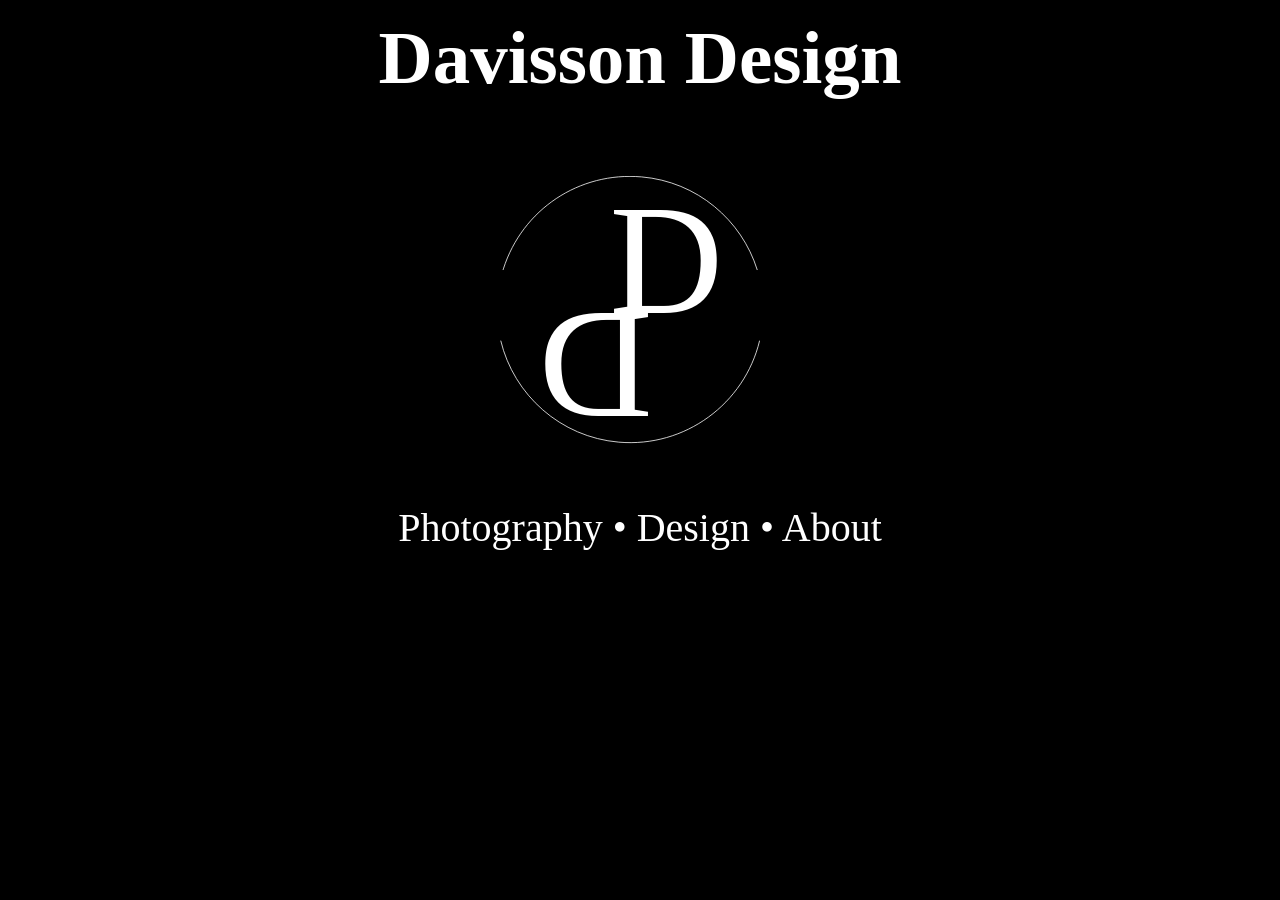
==== index.html @ 95c85e63 "Basic Structure outline To Do:  - Implement LightGallery  - Make use of Media Queries  - Design & Im" ====
<!DOCTYPE html>
<html lang="en">

<head>
    <meta charset="UTF-8">
    <meta http-equiv="X-UA-Compatible" content="IE=edge">
    <meta name="viewport" content="width=device-width, initial-scale=1.0">
    <title>Davisson Design</title>
    <link rel="stylesheet" href="css/styles.css">
    <link type="text/css" rel="stylesheet" href="node_modules/lightgallery/css/lightgallery.css" />
</head>

<body id="home">
    <section id="title">
        <h1>Davisson Design</h1>
    </section>
    <section id="logo">
        <img src="assets/Asset 1.svg" alt="logo">
    </section>
    <section id="links">
        <p id="links"> <a href="photography.html">Photography</a> &bull; <a href="design.html">Design</a> &bull; <a href="about.html">About</a></p>
    </section>
</body>

</html>
---- css/styles.css ----
body {
    background: black !important;
    display: flex;
    flex-direction: column;
    align-content: center;
    justify-content: center;
}

body#home {
    height: 100%;
    width: 100%;
    padding: 0px;
    margin: 0px;
    overflow: hidden;
}

body#about {
    display: flex;
    flex-direction: column;
    justify-content: center;
}

p,
h1 {
    color: white;
    font-family: "Josefin Sans Light";
    text-align: center;
}

section#title h1 {
    padding: .2em 0 1em 0;
    margin: 0;
}

a {
    color: white;
    text-decoration: none;
}

img#me {
    padding: 1em 0;
    width: 50%;
    align-self: center;
}

h1#gal {
    font-size: 3em;
}

a#no {
    display: none;
}

div#lightgallery {
    display: flex;
    text-align: center;
}

nav a {
    width: 100%;
}

section#logo {
    display: flex;
    flex-direction: row;
    justify-content: center;
}

section#logo img {
    width: 25%;
    padding-bottom: 0;
    margin-bottom: 0;
    padding-right: 5em;
}

nav {
    display: flex;
    justify-content: flex-start;
}

nav img {
    width: 5%;
}

section#title h1 {
    font-size: 75px;
}

section#links p {
    font-size: 40px;
}

section#words {
    display: flex;
    flex-direction: column;
    align-content: flex-start;
    text-align: left;
}

section#words h1 {
    font-size: 4em;
    margin-top: 0;
    margin-bottom: 0;
}

section#words p {
    font-size: 2em;
    align-self: flex-start;
    padding-left: 2em;
    padding-right: 2em;
    text-align: left;
    white-space: no-wrap;
    overflow: hidden;
    text-overflow: ellipsis;
}

section#subwords {
    width: 65%;
    align-self: center;
}

img#ig {
    width: 3%;
}

img#tik {
    width: 4%;
    padding-top: 1em;
}

footer {
    display: block;
    width: 100%;
    align-self: center;
    text-align: center;
}

.header .lead {
    max-width: 620px;
}

.gallery-item {
    width: 200px;
    padding: 5px;
}

.gallery-container {
    width: 500px;
    height: 500px;
    margin: 0 auto;
}

@media (min-width:320px) {
    /* smartphones, iPhone, portrait 480x320 phones */
}

@media (min-width:481px) {
    /* portrait e-readers (Nook/Kindle), smaller tablets @ 600 or @ 640 wide. */
}

@media (min-width:641px) {}

@media (min-width:961px) {}
---- node_modules/lightgallery/css/lightgallery.css ----
@font-face {
  font-family: 'lg';
  src: url("../fonts/lg.woff2?io9a6k") format("woff2"), url("../fonts/lg.ttf?io9a6k") format("truetype"), url("../fonts/lg.woff?io9a6k") format("woff"), url("../fonts/lg.svg?io9a6k#lg") format("svg");
  font-weight: normal;
  font-style: normal;
  font-display: block;
}

.lg-icon {
  /* use !important to prevent issues with browser extensions that change fonts */
  font-family: 'lg' !important;
  speak: never;
  font-style: normal;
  font-weight: normal;
  font-variant: normal;
  text-transform: none;
  line-height: 1;
  /* Better Font Rendering =========== */
  -webkit-font-smoothing: antialiased;
  -moz-osx-font-smoothing: grayscale;
}

.lg-container {
  font-family: system-ui, -apple-system, 'Segoe UI', Roboto, 'Helvetica Neue', Arial, 'Noto Sans', 'Liberation Sans', sans-serif, 'Apple Color Emoji', 'Segoe UI Emoji', 'Segoe UI Symbol', 'Noto Color Emoji';
}

.lg-next,
.lg-prev {
  background-color: rgba(0, 0, 0, 0.45);
  border-radius: 2px;
  color: #999;
  cursor: pointer;
  display: block;
  font-size: 22px;
  margin-top: -10px;
  padding: 8px 10px 9px;
  position: absolute;
  top: 50%;
  z-index: 1080;
  outline: none;
  border: none;
}

.lg-next.disabled,
.lg-prev.disabled {
  opacity: 0 !important;
  cursor: default;
}

.lg-next:hover:not(.disabled),
.lg-prev:hover:not(.disabled) {
  color: #fff;
}

.lg-single-item .lg-next, .lg-single-item
.lg-prev {
  display: none;
}

.lg-next {
  right: 20px;
}

.lg-next:before {
  content: '\e095';
}

.lg-prev {
  left: 20px;
}

.lg-prev:after {
  content: '\e094';
}

@-webkit-keyframes lg-right-end {
  0% {
    left: 0;
  }
  50% {
    left: -30px;
  }
  100% {
    left: 0;
  }
}

@-moz-keyframes lg-right-end {
  0% {
    left: 0;
  }
  50% {
    left: -30px;
  }
  100% {
    left: 0;
  }
}

@-ms-keyframes lg-right-end {
  0% {
    left: 0;
  }
  50% {
    left: -30px;
  }
  100% {
    left: 0;
  }
}

@keyframes lg-right-end {
  0% {
    left: 0;
  }
  50% {
    left: -30px;
  }
  100% {
    left: 0;
  }
}

@-webkit-keyframes lg-left-end {
  0% {
    left: 0;
  }
  50% {
    left: 30px;
  }
  100% {
    left: 0;
  }
}

@-moz-keyframes lg-left-end {
  0% {
    left: 0;
  }
  50% {
    left: 30px;
  }
  100% {
    left: 0;
  }
}

@-ms-keyframes lg-left-end {
  0% {
    left: 0;
  }
  50% {
    left: 30px;
  }
  100% {
    left: 0;
  }
}

@keyframes lg-left-end {
  0% {
    left: 0;
  }
  50% {
    left: 30px;
  }
  100% {
    left: 0;
  }
}

.lg-outer.lg-right-end .lg-object {
  -webkit-animation: lg-right-end 0.3s;
  -o-animation: lg-right-end 0.3s;
  animation: lg-right-end 0.3s;
  position: relative;
}

.lg-outer.lg-left-end .lg-object {
  -webkit-animation: lg-left-end 0.3s;
  -o-animation: lg-left-end 0.3s;
  animation: lg-left-end 0.3s;
  position: relative;
}

.lg-toolbar {
  z-index: 1082;
  left: 0;
  position: absolute;
  top: 0;
  width: 100%;
}

.lg-media-overlap .lg-toolbar {
  background-image: linear-gradient(0deg, rgba(0, 0, 0, 0), rgba(0, 0, 0, 0.4));
}

.lg-toolbar .lg-icon {
  color: #999;
  cursor: pointer;
  float: right;
  font-size: 24px;
  height: 47px;
  line-height: 27px;
  padding: 10px 0;
  text-align: center;
  width: 50px;
  text-decoration: none !important;
  outline: medium none;
  will-change: color;
  -webkit-transition: color 0.2s linear;
  -o-transition: color 0.2s linear;
  transition: color 0.2s linear;
  background: none;
  border: none;
  box-shadow: none;
}

.lg-toolbar .lg-icon.lg-icon-18 {
  font-size: 18px;
}

.lg-toolbar .lg-icon:hover {
  color: #fff;
}

.lg-toolbar .lg-close:after {
  content: '\e070';
}

.lg-toolbar .lg-maximize {
  font-size: 22px;
}

.lg-toolbar .lg-maximize:after {
  content: '\e90a';
}

.lg-toolbar .lg-download:after {
  content: '\e0f2';
}

.lg-sub-html {
  color: #eee;
  font-size: 16px;
  padding: 10px 40px;
  text-align: center;
  z-index: 1080;
  opacity: 0;
  -webkit-transition: opacity 0.2s ease-out 0s;
  -o-transition: opacity 0.2s ease-out 0s;
  transition: opacity 0.2s ease-out 0s;
}

.lg-sub-html h4 {
  margin: 0;
  font-size: 13px;
  font-weight: bold;
}

.lg-sub-html p {
  font-size: 12px;
  margin: 5px 0 0;
}

.lg-sub-html a {
  color: inherit;
}

.lg-sub-html a:hover {
  text-decoration: underline;
}

.lg-media-overlap .lg-sub-html {
  background-image: linear-gradient(180deg, rgba(0, 0, 0, 0), rgba(0, 0, 0, 0.6));
}

.lg-item .lg-sub-html {
  position: absolute;
  bottom: 0;
  right: 0;
  left: 0;
}

.lg-error-msg {
  font-size: 14px;
  color: #999;
}

.lg-counter {
  color: #999;
  display: inline-block;
  font-size: 16px;
  padding-left: 20px;
  padding-top: 12px;
  height: 47px;
  vertical-align: middle;
}

.lg-closing .lg-toolbar,
.lg-closing .lg-prev,
.lg-closing .lg-next,
.lg-closing .lg-sub-html {
  opacity: 0;
  -webkit-transition: -webkit-transform 0.08 cubic-bezier(0, 0, 0.25, 1) 0s, opacity 0.08 cubic-bezier(0, 0, 0.25, 1) 0s, color 0.08 linear;
  -moz-transition: -moz-transform 0.08 cubic-bezier(0, 0, 0.25, 1) 0s, opacity 0.08 cubic-bezier(0, 0, 0.25, 1) 0s, color 0.08 linear;
  -o-transition: -o-transform 0.08 cubic-bezier(0, 0, 0.25, 1) 0s, opacity 0.08 cubic-bezier(0, 0, 0.25, 1) 0s, color 0.08 linear;
  transition: transform 0.08 cubic-bezier(0, 0, 0.25, 1) 0s, opacity 0.08 cubic-bezier(0, 0, 0.25, 1) 0s, color 0.08 linear;
}

body:not(.lg-from-hash) .lg-outer.lg-start-zoom .lg-item:not(.lg-zoomable) .lg-img-wrap,
body:not(.lg-from-hash) .lg-outer.lg-start-zoom .lg-item:not(.lg-zoomable) .lg-video-cont {
  opacity: 0;
  -moz-transform: scale3d(0.5, 0.5, 0.5);
  -o-transform: scale3d(0.5, 0.5, 0.5);
  -ms-transform: scale3d(0.5, 0.5, 0.5);
  -webkit-transform: scale3d(0.5, 0.5, 0.5);
  transform: scale3d(0.5, 0.5, 0.5);
  will-change: transform, opacity;
  -webkit-transition: -webkit-transform 250ms cubic-bezier(0, 0, 0.25, 1) 0s, opacity 250ms cubic-bezier(0, 0, 0.25, 1) !important;
  -moz-transition: -moz-transform 250ms cubic-bezier(0, 0, 0.25, 1) 0s, opacity 250ms cubic-bezier(0, 0, 0.25, 1) !important;
  -o-transition: -o-transform 250ms cubic-bezier(0, 0, 0.25, 1) 0s, opacity 250ms cubic-bezier(0, 0, 0.25, 1) !important;
  transition: transform 250ms cubic-bezier(0, 0, 0.25, 1) 0s, opacity 250ms cubic-bezier(0, 0, 0.25, 1) !important;
}

body:not(.lg-from-hash) .lg-outer.lg-start-zoom .lg-item:not(.lg-zoomable).lg-complete .lg-img-wrap,
body:not(.lg-from-hash) .lg-outer.lg-start-zoom .lg-item:not(.lg-zoomable).lg-complete .lg-video-cont {
  opacity: 1;
  -moz-transform: scale3d(1, 1, 1);
  -o-transform: scale3d(1, 1, 1);
  -ms-transform: scale3d(1, 1, 1);
  -webkit-transform: scale3d(1, 1, 1);
  transform: scale3d(1, 1, 1);
}

.lg-icon:focus-visible {
  color: #fff;
  border-radius: 3px;
  outline: 1px dashed rgba(255, 255, 255, 0.6);
}

.lg-toolbar .lg-icon:focus-visible {
  border-radius: 8px;
  outline-offset: -5px;
}

.lg-group:after {
  content: '';
  display: table;
  clear: both;
}

.lg-container {
  display: none;
  outline: none;
}

.lg-container.lg-show {
  display: block;
}

.lg-on {
  scroll-behavior: unset;
}

.lg-overlay-open {
  overflow: hidden;
}

.lg-toolbar,
.lg-prev,
.lg-next,
.lg-pager-outer,
.lg-hide-sub-html .lg-sub-html {
  opacity: 0;
  will-change: transform, opacity;
  -webkit-transition: -webkit-transform 0.25s cubic-bezier(0, 0, 0.25, 1) 0s, opacity 0.25s cubic-bezier(0, 0, 0.25, 1) 0s;
  -moz-transition: -moz-transform 0.25s cubic-bezier(0, 0, 0.25, 1) 0s, opacity 0.25s cubic-bezier(0, 0, 0.25, 1) 0s;
  -o-transition: -o-transform 0.25s cubic-bezier(0, 0, 0.25, 1) 0s, opacity 0.25s cubic-bezier(0, 0, 0.25, 1) 0s;
  transition: transform 0.25s cubic-bezier(0, 0, 0.25, 1) 0s, opacity 0.25s cubic-bezier(0, 0, 0.25, 1) 0s;
}

.lg-show-in .lg-toolbar,
.lg-show-in .lg-prev,
.lg-show-in .lg-next,
.lg-show-in .lg-pager-outer {
  opacity: 1;
}

.lg-show-in.lg-hide-sub-html .lg-sub-html {
  opacity: 1;
}

.lg-show-in .lg-hide-items .lg-prev {
  opacity: 0;
  -webkit-transform: translate3d(-10px, 0, 0);
  transform: translate3d(-10px, 0, 0);
}

.lg-show-in .lg-hide-items .lg-next {
  opacity: 0;
  -webkit-transform: translate3d(10px, 0, 0);
  transform: translate3d(10px, 0, 0);
}

.lg-show-in .lg-hide-items .lg-toolbar {
  opacity: 0;
  -webkit-transform: translate3d(0, -10px, 0);
  transform: translate3d(0, -10px, 0);
}

.lg-show-in .lg-hide-items.lg-hide-sub-html .lg-sub-html {
  opacity: 0;
  -webkit-transform: translate3d(0, 20px, 0);
  transform: translate3d(0, 20px, 0);
}

.lg-outer {
  width: 100%;
  height: 100%;
  position: fixed;
  top: 0;
  left: 0;
  z-index: 1050;
  text-align: left;
  opacity: 0.001;
  outline: none;
  will-change: auto;
  overflow: hidden;
  -webkit-transition: opacity 0.15s ease 0s;
  -o-transition: opacity 0.15s ease 0s;
  transition: opacity 0.15s ease 0s;
}

.lg-outer * {
  -webkit-box-sizing: border-box;
  -moz-box-sizing: border-box;
  box-sizing: border-box;
}

.lg-outer.lg-zoom-from-image {
  opacity: 1;
}

.lg-outer.lg-visible {
  opacity: 1;
}

.lg-outer.lg-css3 .lg-item:not(.lg-start-end-progress).lg-prev-slide, .lg-outer.lg-css3 .lg-item:not(.lg-start-end-progress).lg-next-slide, .lg-outer.lg-css3 .lg-item:not(.lg-start-end-progress).lg-current {
  -webkit-transition-duration: inherit !important;
  transition-duration: inherit !important;
  -webkit-transition-timing-function: inherit !important;
  transition-timing-function: inherit !important;
}

.lg-outer.lg-css3.lg-dragging .lg-item.lg-prev-slide, .lg-outer.lg-css3.lg-dragging .lg-item.lg-next-slide, .lg-outer.lg-css3.lg-dragging .lg-item.lg-current {
  -webkit-transition-duration: 0s !important;
  transition-duration: 0s !important;
  opacity: 1;
}

.lg-outer.lg-grab img.lg-object {
  cursor: -webkit-grab;
  cursor: -moz-grab;
  cursor: -o-grab;
  cursor: -ms-grab;
  cursor: grab;
}

.lg-outer.lg-grabbing img.lg-object {
  cursor: move;
  cursor: -webkit-grabbing;
  cursor: -moz-grabbing;
  cursor: -o-grabbing;
  cursor: -ms-grabbing;
  cursor: grabbing;
}

.lg-outer .lg-content {
  position: absolute;
  top: 0;
  left: 0;
  right: 0;
  bottom: 0;
}

.lg-outer .lg-inner {
  width: 100%;
  position: absolute;
  left: 0;
  top: 0;
  bottom: 0;
  -webkit-transition: opacity 0s;
  -o-transition: opacity 0s;
  transition: opacity 0s;
  white-space: nowrap;
}

.lg-outer .lg-item {
  display: none !important;
}

.lg-outer .lg-item:not(.lg-start-end-progress) {
  background: url("../images/loading.gif") no-repeat scroll center center transparent;
}

.lg-outer.lg-css3 .lg-prev-slide,
.lg-outer.lg-css3 .lg-current,
.lg-outer.lg-css3 .lg-next-slide {
  display: inline-block !important;
}

.lg-outer.lg-css .lg-current {
  display: inline-block !important;
}

.lg-outer .lg-item,
.lg-outer .lg-img-wrap {
  display: inline-block;
  text-align: center;
  position: absolute;
  width: 100%;
  height: 100%;
}

.lg-outer .lg-item:before,
.lg-outer .lg-img-wrap:before {
  content: '';
  display: inline-block;
  height: 100%;
  vertical-align: middle;
}

.lg-outer .lg-img-wrap {
  position: absolute;
  left: 0;
  right: 0;
  top: 0;
  bottom: 0;
  white-space: nowrap;
  font-size: 0;
}

.lg-outer .lg-item.lg-complete {
  background-image: none;
}

.lg-outer .lg-item.lg-current {
  z-index: 1060;
}

.lg-outer .lg-object {
  display: inline-block;
  vertical-align: middle;
  max-width: 100%;
  max-height: 100%;
  width: auto;
  height: auto;
  position: relative;
}

.lg-outer .lg-empty-html.lg-sub-html,
.lg-outer .lg-empty-html .lg-sub-html {
  display: none;
}

.lg-outer.lg-hide-download .lg-download {
  opacity: 0.75;
  pointer-events: none;
}

.lg-outer .lg-first-slide .lg-dummy-img {
  position: absolute;
  top: 50%;
  left: 50%;
}

.lg-outer.lg-components-open:not(.lg-zoomed) .lg-components {
  -webkit-transform: translate3d(0, 0%, 0);
  transform: translate3d(0, 0%, 0);
  opacity: 1;
}

.lg-outer.lg-components-open:not(.lg-zoomed) .lg-sub-html {
  opacity: 1;
  transition: opacity 0.2s ease-out 0.15s;
}

.lg-backdrop {
  position: fixed;
  top: 0;
  left: 0;
  right: 0;
  bottom: 0;
  z-index: 1040;
  background-color: #000;
  opacity: 0;
  will-change: auto;
  -webkit-transition: opacity 333ms ease-in 0s;
  -o-transition: opacity 333ms ease-in 0s;
  transition: opacity 333ms ease-in 0s;
}

.lg-backdrop.in {
  opacity: 1;
}

.lg-css3.lg-no-trans .lg-prev-slide,
.lg-css3.lg-no-trans .lg-next-slide,
.lg-css3.lg-no-trans .lg-current {
  -webkit-transition: none 0s ease 0s !important;
  -moz-transition: none 0s ease 0s !important;
  -o-transition: none 0s ease 0s !important;
  transition: none 0s ease 0s !important;
}

.lg-css3.lg-use-css3 .lg-item {
  -webkit-backface-visibility: hidden;
  -moz-backface-visibility: hidden;
  backface-visibility: hidden;
}

.lg-css3.lg-fade .lg-item {
  opacity: 0;
}

.lg-css3.lg-fade .lg-item.lg-current {
  opacity: 1;
}

.lg-css3.lg-fade .lg-item.lg-prev-slide, .lg-css3.lg-fade .lg-item.lg-next-slide, .lg-css3.lg-fade .lg-item.lg-current {
  -webkit-transition: opacity 0.1s ease 0s;
  -moz-transition: opacity 0.1s ease 0s;
  -o-transition: opacity 0.1s ease 0s;
  transition: opacity 0.1s ease 0s;
}

.lg-css3.lg-use-css3 .lg-item.lg-start-progress {
  -webkit-transition: -webkit-transform 1s cubic-bezier(0.175, 0.885, 0.32, 1.275) 0s;
  -moz-transition: -moz-transform 1s cubic-bezier(0.175, 0.885, 0.32, 1.275) 0s;
  -o-transition: -o-transform 1s cubic-bezier(0.175, 0.885, 0.32, 1.275) 0s;
  transition: transform 1s cubic-bezier(0.175, 0.885, 0.32, 1.275) 0s;
}

.lg-css3.lg-use-css3 .lg-item.lg-start-end-progress {
  -webkit-transition: -webkit-transform 1s cubic-bezier(0, 0, 0.25, 1) 0s;
  -moz-transition: -moz-transform 1s cubic-bezier(0, 0, 0.25, 1) 0s;
  -o-transition: -o-transform 1s cubic-bezier(0, 0, 0.25, 1) 0s;
  transition: transform 1s cubic-bezier(0, 0, 0.25, 1) 0s;
}

.lg-css3.lg-slide.lg-use-css3 .lg-item {
  opacity: 0;
}

.lg-css3.lg-slide.lg-use-css3 .lg-item.lg-prev-slide {
  -webkit-transform: translate3d(-100%, 0, 0);
  transform: translate3d(-100%, 0, 0);
}

.lg-css3.lg-slide.lg-use-css3 .lg-item.lg-next-slide {
  -webkit-transform: translate3d(100%, 0, 0);
  transform: translate3d(100%, 0, 0);
}

.lg-css3.lg-slide.lg-use-css3 .lg-item.lg-current {
  -webkit-transform: translate3d(0, 0, 0);
  transform: translate3d(0, 0, 0);
  opacity: 1;
}

.lg-css3.lg-slide.lg-use-css3 .lg-item.lg-prev-slide, .lg-css3.lg-slide.lg-use-css3 .lg-item.lg-next-slide, .lg-css3.lg-slide.lg-use-css3 .lg-item.lg-current {
  -webkit-transition: -webkit-transform 1s cubic-bezier(0, 0, 0.25, 1) 0s, opacity 0.1s ease 0s;
  -moz-transition: -moz-transform 1s cubic-bezier(0, 0, 0.25, 1) 0s, opacity 0.1s ease 0s;
  -o-transition: -o-transform 1s cubic-bezier(0, 0, 0.25, 1) 0s, opacity 0.1s ease 0s;
  transition: transform 1s cubic-bezier(0, 0, 0.25, 1) 0s, opacity 0.1s ease 0s;
}

.lg-container {
  display: none;
}

.lg-container.lg-show {
  display: block;
}

.lg-container.lg-dragging-vertical .lg-backdrop {
  -webkit-transition-duration: 0s !important;
  transition-duration: 0s !important;
}

.lg-container.lg-dragging-vertical .lg-css3 .lg-item.lg-current {
  -webkit-transition-duration: 0s !important;
  transition-duration: 0s !important;
  opacity: 1;
}

.lg-inline .lg-backdrop,
.lg-inline .lg-outer {
  position: absolute;
}

.lg-inline .lg-backdrop {
  z-index: 1;
}

.lg-inline .lg-outer {
  z-index: 2;
}

.lg-inline .lg-maximize:after {
  content: '\e909';
}

.lg-components {
  -webkit-transform: translate3d(0, 100%, 0);
  transform: translate3d(0, 100%, 0);
  will-change: transform;
  -webkit-transition: -webkit-transform 0.35s ease-out 0s;
  -moz-transition: -moz-transform 0.35s ease-out 0s;
  -o-transition: -o-transform 0.35s ease-out 0s;
  transition: transform 0.35s ease-out 0s;
  z-index: 1080;
  position: absolute;
  bottom: 0;
  right: 0;
  left: 0;
}
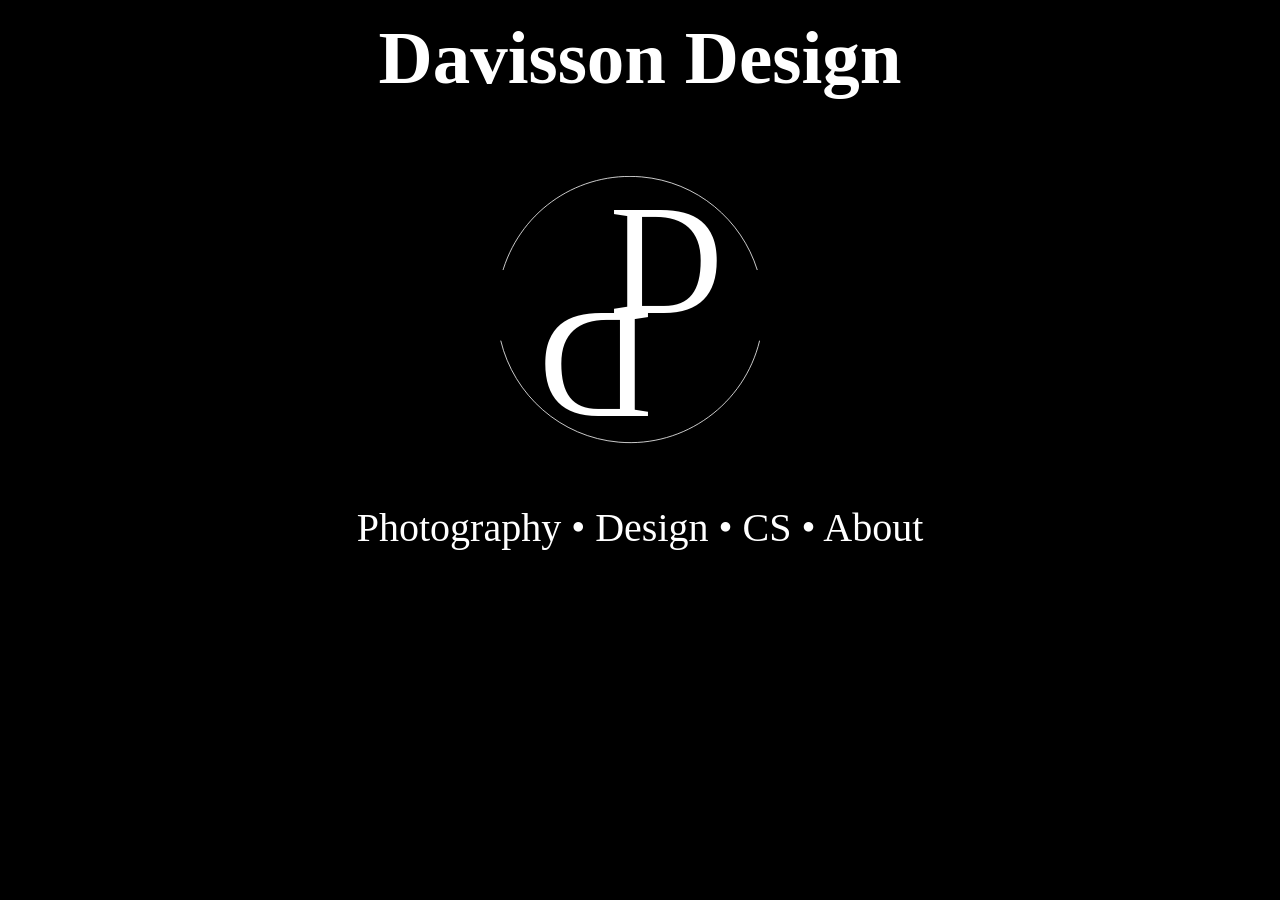
==== commit 4e12b7a8: "small update" ====
--- a/index.html
+++ b/index.html
@@ -18,7 +18,8 @@
         <img src="assets/Asset 1.svg" alt="logo">
     </section>
     <section id="links">
-        <p id="links"> <a href="photography.html">Photography</a> &bull; <a href="design.html">Design</a> &bull; <a href="about.html">About</a></p>
+        <p id="links"> <a href="photography.html">Photography</a> &bull; <a href="design.html">Design</a> &bull;
+            <a href="compsci.html">CS</a> &bull; <a href="about.html">About</a></p>
     </section>
 </body>
 
--- a/css/styles.css
+++ b/css/styles.css
@@ -4,6 +4,10 @@
     flex-direction: column;
     align-content: center;
     justify-content: center;
+}
+
+body#design {
+    background: white !important;
 }
 
 body#home {
@@ -14,6 +18,15 @@
     overflow: hidden;
 }
 
+rect#designlink1:hover {
+    fill: black;
+    stroke: white;
+}
+
+section#desn {
+    align-self: center;
+}
+
 body#about {
     display: flex;
     flex-direction: column;
@@ -27,6 +40,13 @@
     text-align: center;
 }
 
+body#design h1 {
+    color: black;
+    font-family: "Josefin Sans Light";
+    text-align: center;
+    font-size: 4em;
+}
+
 section#title h1 {
     padding: .2em 0 1em 0;
     margin: 0;
@@ -37,27 +57,63 @@
     text-decoration: none;
 }
 
+nav {
+    pointer-events: none;
+}
+
+nav img {
+    pointer-events: auto;
+}
+
 img#me {
     padding: 1em 0;
     width: 50%;
     align-self: center;
 }
 
+div#lightgallery img {
+    width: 300px;
+    height: auto;
+}
+
+div#lightgallery img:hover {
+    cursor: pointer;
+}
+
 h1#gal {
     font-size: 3em;
 }
 
-a#no {
-    display: none;
-}
+a {}
 
 div#lightgallery {
-    display: flex;
-    text-align: center;
+    display: grid;
+    grid-template-columns: auto auto;
+    justify-content: center;
+    align-content: center;
+    row-gap: 1em;
+    column-gap: 2em;
+}
+
+.itemCol1 {
+    grid-column: 1;
+}
+
+.itemCol2 {
+    grid-column: 1;
+}
+
+.itemCol2 {
+    grid-column: 2;
+}
+
+.itemRow2 {
+    grid-row: 2;
 }
 
 nav a {
     width: 100%;
+    padding-top: 1em;
 }
 
 section#logo {
@@ -109,7 +165,6 @@
     padding-left: 2em;
     padding-right: 2em;
     text-align: left;
-    white-space: no-wrap;
     overflow: hidden;
     text-overflow: ellipsis;
 }
@@ -121,6 +176,10 @@
 
 img#ig {
     width: 3%;
+}
+
+img#gh {
+    width: 12%;
 }
 
 img#tik {
